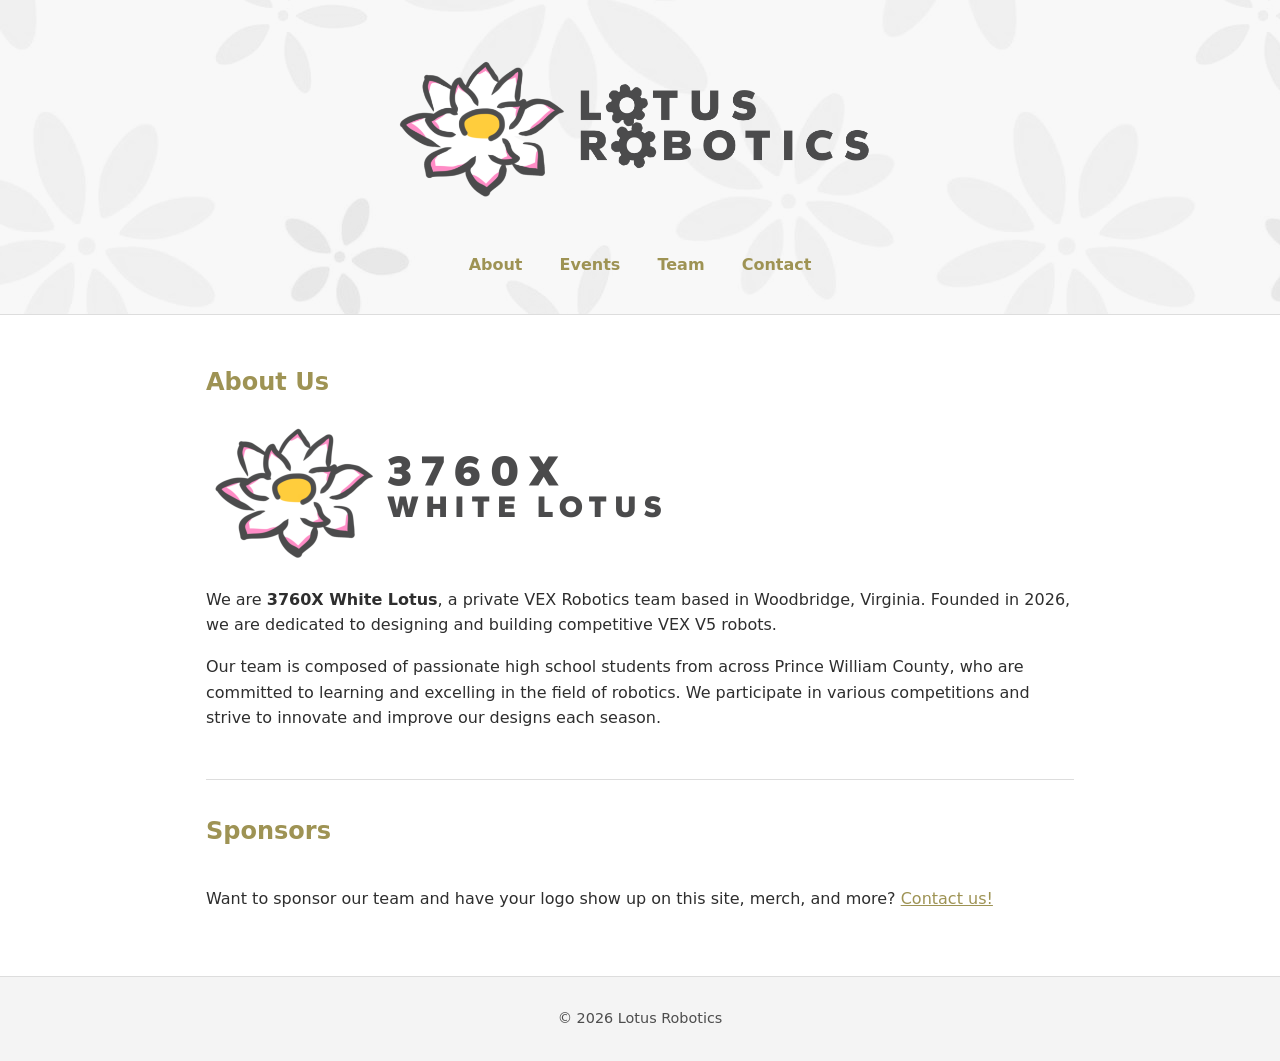
==== index.html @ e123311a "Ready for initial publihs" ====
<!DOCTYPE html>
<html lang="en">
<head>
  <meta charset="UTF-8">
  <meta name="viewport" content="width=device-width, initial-scale=1.0">
  <title>About - Lotus Robotics</title>
  <link rel="stylesheet" href="style.css">
  <link rel="icon" href="images/icon-nontransparent.png" type="image/x-icon">
</head>
<body>

  <header>
    <img src="images/lotusroboticslogo.png" alt="The Lotus Robotics Logo" class="full-logo">
    <nav>
      <a href="#about">About</a>
      <a href="events.html">Events</a>
      <a href="#team">Team</a>
      <a href="contact.html">Contact</a>
    </nav>
  </header>

  <main>

    <section id="about">
      <h2>About Us</h2>
      <img src="images/16-9whitelotus.png" alt="3760X White Lotus team logo" class="about-logo">
      <p>
        We are <b>3760X White Lotus</b>, a private VEX Robotics team based in Woodbridge, Virginia. Founded in 2026, we are dedicated to designing and building competitive VEX V5 robots.
      </p>
      <p>
        Our team is composed of passionate high school students from across Prince William County, who are committed to learning and excelling in the field of robotics. We participate in various competitions and strive to innovate and improve our designs each season.
      </p>
    </section>

    <section id="sponsors">
      <h2>Sponsors</h2>
      <!--<p>We are grateful for the support of our sponsors, who help us build and compete with our robots.</p>-->
      <p>Want to sponsor our team and have your logo show up on this site, merch, and more? <a href="contact.html">Contact us!</a></p>
    </section>

    <!--
    <section id="team">
      <h2>Team Members</h2>
      <div class="cards">
        <div class="card">
          <h3>Name</h3>
          <p>placheolder</p>
        </div>
        <div class="card">
          <h3>Name</h3>
          <p>adsfgerg</p>
        </div>
        <div class="card">
          <h3>Name</h3>
          <p>xcvbcvbx</p>
        </div>
        <div class="card">
          <h3>Name</h3>
          <p>Rrwtetrew</p>
        </div>
      </div>
    </section>
-->
<!--
    <section id="contact">
      <h2>Contact</h2>
      <p>Email: <a href="mailto:you@example.com">you@example.com</a></p>
      <p>Follow us for updates on our season.</p>
    </section>
-->
  </main>

  <footer>
    <p>&copy; 2026 Lotus Robotics</p>
  </footer>

</body>
</html>
---- style.css ----
/* ===== Variables ===== */
:root {
  --color-bg: #ffffff;
  --color-text: #2e2e2e;
  --color-muted: #4d4d4d;
  --color-accent: #9e9354;
  --color-surface: #f4f4f4;
  --color-border: #dddddd;

  --font-display: "Archivo Expanded", "Anybody", sans-serif;
  --font-main: "Manrope", system-ui, sans-serif;
  --max-width: 900px;
  --space: 1rem;
  --radius: 6px;
  --logo-aspect: 15 / 6;
}

/* ===== Base ===== */
* {
  box-sizing: border-box;
}

body {
  margin: 0;
  min-height: 100vh;
  display: flex;
  flex-direction: column;
  font-family: var(--font-main);
  line-height: 1.6;
  color: var(--color-text);
  background: var(--color-bg);
}

a {
  color: var(--color-accent);
}

/* ===== Header ===== */
header {
  position: relative;
  overflow: hidden;
  background: var(--color-surface);
  border-bottom: 1px solid var(--color-border);
  padding: calc(var(--space) * 2) var(--space);
  text-align: center;
}

header::before {
  content: "";
  position: absolute;
  inset: 0;
  background-image: url("images/flower-pattern.jpg");
  background-repeat: repeat;
  filter: grayscale(1);
  opacity: 0.45;
  pointer-events: none;
}

.full-logo {
  position: relative;
  z-index: 1;
  display: block;
  width: 100%;
  max-width: 500px;
  aspect-ratio: var(--logo-aspect);
  object-fit: cover;
  margin: 0 auto var(--space);
}

header nav {
  position: relative;
  z-index: 1;
}

/* ===== Nav ===== */
nav a {
  display: inline-block;
  margin: 0 0.5rem;
  padding: 0.25rem 0.5rem;
  text-decoration: none;
  font-weight: bold;
  transition: transform 0.15s ease;
}

nav a:hover {
  text-decoration: underline;
  transform: scale(1.08);
}

/* ===== Layout ===== */
main {
  flex: 1;
  max-width: var(--max-width);
  width: 100%;
  margin: 0 auto;
  padding: var(--space);
}

section {
  padding: calc(var(--space) * 2) 0;
  border-bottom: 1px solid var(--color-border);
}

section:last-child {
  border-bottom: none;
}

/* ===== Fade in on load ===== */
@keyframes fade-in {
  from {
    opacity: 0;
  }
  to {
    opacity: 1;
  }
}

section > * {
  opacity: 0;
  animation: fade-in 0.4s ease forwards;
}

section > *:nth-child(1) { animation-delay: 0.05s; }
section > *:nth-child(2) { animation-delay: 0.1s; }
section > *:nth-child(3) { animation-delay: 0.15s; }
section > *:nth-child(4) { animation-delay: 0.2s; }
section > *:nth-child(5) { animation-delay: 0.25s; }
section > *:nth-child(6) { animation-delay: 0.3s; }

.cards > .card {
  opacity: 0;
  animation: fade-in 0.4s ease forwards;
}

.cards > .card:nth-child(1) { animation-delay: 0.3s; }
.cards > .card:nth-child(2) { animation-delay: 0.36s; }
.cards > .card:nth-child(3) { animation-delay: 0.42s; }
.cards > .card:nth-child(4) { animation-delay: 0.48s; }
.cards > .card:nth-child(5) { animation-delay: 0.54s; }
.cards > .card:nth-child(6) { animation-delay: 0.6s; }

.about-logo {
  display: block;
  width: 100%;
  max-width: 480px;
  aspect-ratio: 16 / 5;
  object-fit: cover;
  margin: 0 0 var(--space);
}

section h2 {
  margin-top: 0;
  color: var(--color-accent);
  display: inline-block;
  transition: transform 0.15s ease;
}

section h2:hover {
  transform: scale(1.04);
}

/* ===== Team cards ===== */
.cards {
  display: grid;
  grid-template-columns: repeat(auto-fit, minmax(180px, 1fr));
  gap: var(--space);
}

.card {
  /* override per-card with a style="--card-bg: #color;" attribute */
  background: var(--card-bg, var(--color-surface));
  border: 1px solid var(--card-border, var(--color-border));
  border-radius: var(--radius);
  padding: var(--space);
  transition: transform 0.15s ease;
}

.card:hover {
  transform: scale(1.03);
}

.card.has-icon {
  display: flex;
  align-items: center;
  gap: var(--space);
}

.card-icon {
  width: 86px;
  height: 86px;
  flex-shrink: 0;
}

.card h3 {
  margin: 0 0 0.25rem;
}

.card p {
  margin: 0;
  color: var(--color-muted);
  font-size: 0.9rem;
}

/* ===== Footer ===== */
footer {
  background: var(--color-surface);
  border-top: 1px solid var(--color-border);
  text-align: center;
  padding: var(--space);
  color: var(--color-muted);
  font-size: 0.9rem;
}
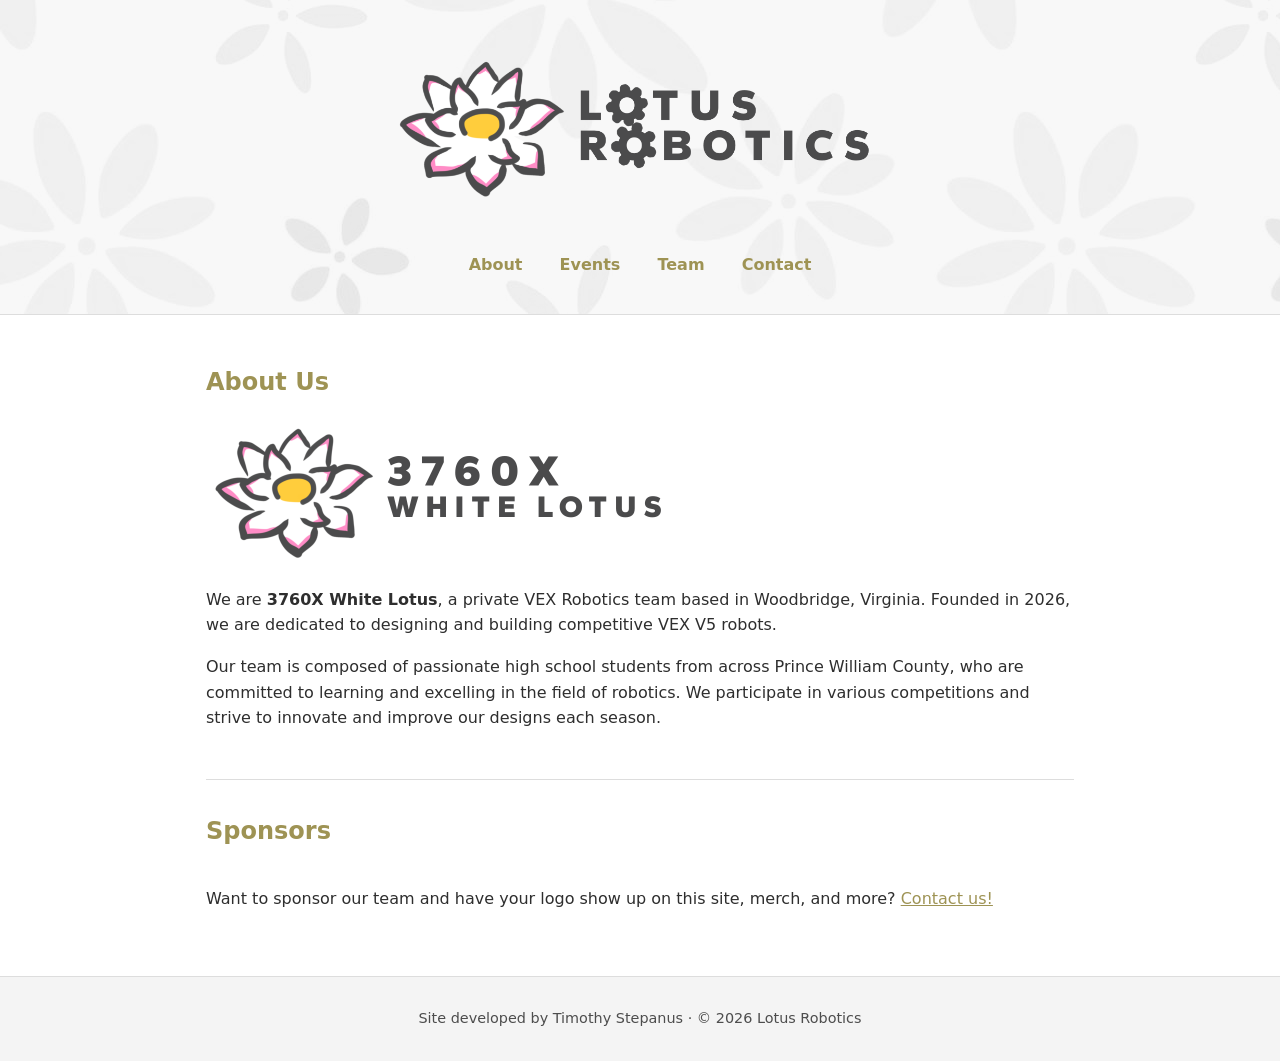
==== commit 8591a254: "Small tweaks, and WAVE at WPI event!" ====
--- a/index.html
+++ b/index.html
@@ -71,7 +71,7 @@
   </main>
 
   <footer>
-    <p>&copy; 2026 Lotus Robotics</p>
+    <p>Site developed by Timothy Stepanus  ·  &copy; 2026 Lotus Robotics</p>
   </footer>
 
 </body>
--- a/style.css
+++ b/style.css
@@ -166,6 +166,10 @@
   gap: var(--space);
 }
 
+#events .cards {
+  grid-template-columns: 1fr;
+}
+
 .card {
   /* override per-card with a style="--card-bg: #color;" attribute */
   background: var(--card-bg, var(--color-surface));
@@ -186,8 +190,8 @@
 }
 
 .card-icon {
-  width: 86px;
-  height: 86px;
+  width: 100px;
+  height: 100px;
   flex-shrink: 0;
 }
 
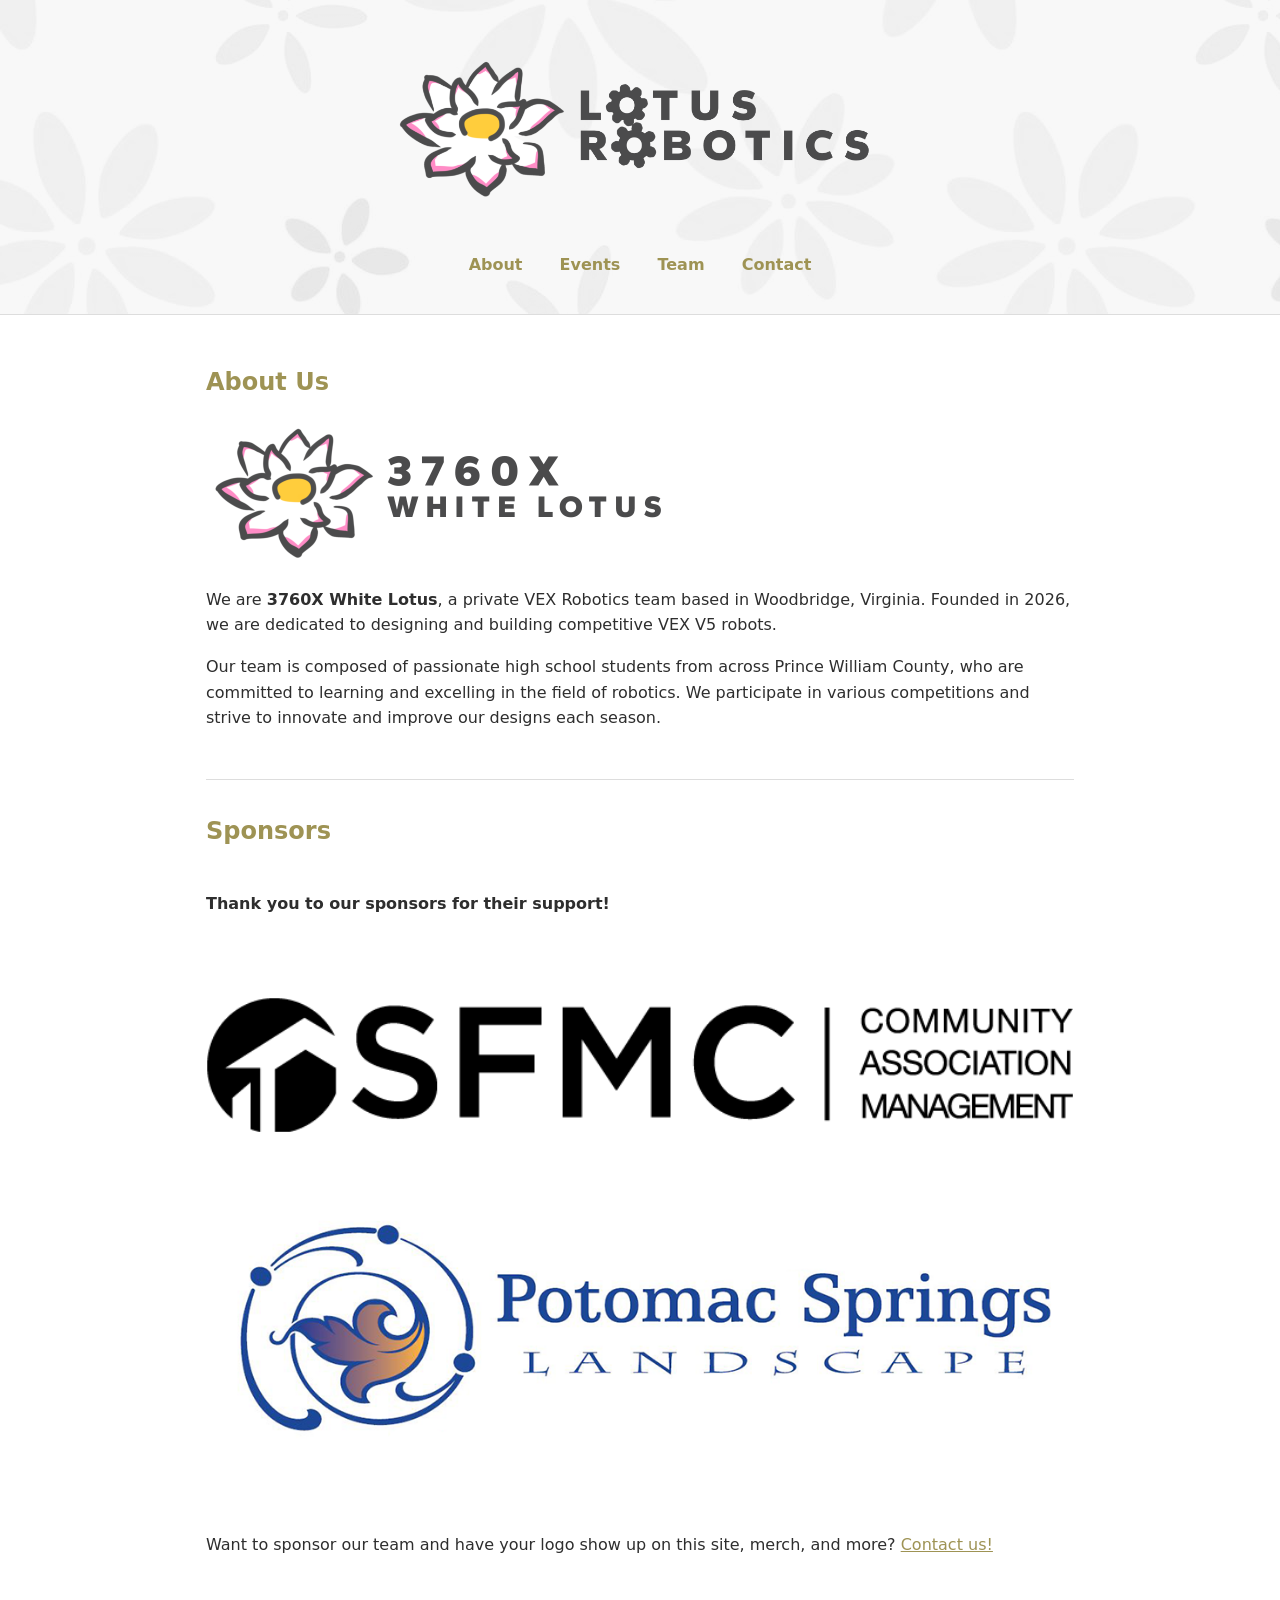
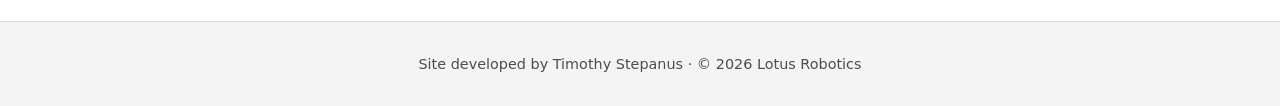
==== commit 9937f6a0: "Finished website; added sponsors; added more comps" ====
--- a/index.html
+++ b/index.html
@@ -14,7 +14,7 @@
     <nav>
       <a href="#about">About</a>
       <a href="events.html">Events</a>
-      <a href="#team">Team</a>
+      <a href="team.html">Team</a>
       <a href="contact.html">Contact</a>
     </nav>
   </header>
@@ -34,40 +34,15 @@
 
     <section id="sponsors">
       <h2>Sponsors</h2>
-      <!--<p>We are grateful for the support of our sponsors, who help us build and compete with our robots.</p>-->
+      <h4>Thank you to our sponsors for their support!</h4>
+      <a href="https://www.sfmcinc.com/" target="_blank" rel="noopener noreferrer">
+        <img src="images/sfmcinc.webp" alt="SFMC Inc. logo" class="sponsor-logo invert">
+      </a>
+      <a href="https://potomacspringslandscapellc.com/" target="_blank" rel="noopener noreferrer">
+        <img src="images/potomacspringslandscape.png" alt="Potomac Springs Landscapelogo" class="sponsor-logo">
+      </a>
       <p>Want to sponsor our team and have your logo show up on this site, merch, and more? <a href="contact.html">Contact us!</a></p>
     </section>
-
-    <!--
-    <section id="team">
-      <h2>Team Members</h2>
-      <div class="cards">
-        <div class="card">
-          <h3>Name</h3>
-          <p>placheolder</p>
-        </div>
-        <div class="card">
-          <h3>Name</h3>
-          <p>adsfgerg</p>
-        </div>
-        <div class="card">
-          <h3>Name</h3>
-          <p>xcvbcvbx</p>
-        </div>
-        <div class="card">
-          <h3>Name</h3>
-          <p>Rrwtetrew</p>
-        </div>
-      </div>
-    </section>
--->
-<!--
-    <section id="contact">
-      <h2>Contact</h2>
-      <p>Email: <a href="mailto:you@example.com">you@example.com</a></p>
-      <p>Follow us for updates on our season.</p>
-    </section>
--->
   </main>
 
   <footer>
--- a/style.css
+++ b/style.css
@@ -139,6 +139,18 @@
 .cards > .card:nth-child(5) { animation-delay: 0.54s; }
 .cards > .card:nth-child(6) { animation-delay: 0.6s; }
 
+.sponsor-logo {
+  display: block;
+  width: 100%;
+  height: auto;
+  object-fit: contain;
+  margin: calc(var(--space) * 5) 0;
+}
+
+.invert {
+  filter: invert(1);
+}
+
 .about-logo {
   display: block;
   width: 100%;
@@ -166,7 +178,8 @@
   gap: var(--space);
 }
 
-#events .cards {
+#events .cards,
+#team .cards {
   grid-template-columns: 1fr;
 }
 
@@ -190,8 +203,9 @@
 }
 
 .card-icon {
-  width: 100px;
-  height: 100px;
+  width: 150px;
+  height: 150px;
+  object-fit: contain;
   flex-shrink: 0;
 }
 
@@ -203,6 +217,47 @@
   margin: 0;
   color: var(--color-muted);
   font-size: 0.9rem;
+}
+
+/* ===== Team member cards ===== */
+.team-card {
+  display: flex;
+  align-items: center;
+  gap: var(--space);
+}
+
+.portrait {
+  display: block;
+  width: 120px;
+  aspect-ratio: 1 / 1;
+  object-fit: cover;
+  border-radius: var(--radius);
+  flex-shrink: 0;
+}
+
+.team-card .grade {
+  margin-bottom: 0.5rem;
+}
+
+.team-card p:last-child {
+  margin-top: 0.5rem;
+}
+
+.tags {
+  display: flex;
+  flex-wrap: wrap;
+  gap: 0.35rem;
+}
+
+.tag {
+  /* override per-tag with a style="--tag-bg: #color;" attribute */
+  display: inline-block;
+  background: var(--tag-bg, var(--color-accent));
+  color: #ffffff;
+  font-size: 0.75rem;
+  font-weight: bold;
+  padding: 0.15rem 0.6rem;
+  border-radius: 999px;
 }
 
 /* ===== Footer ===== */
